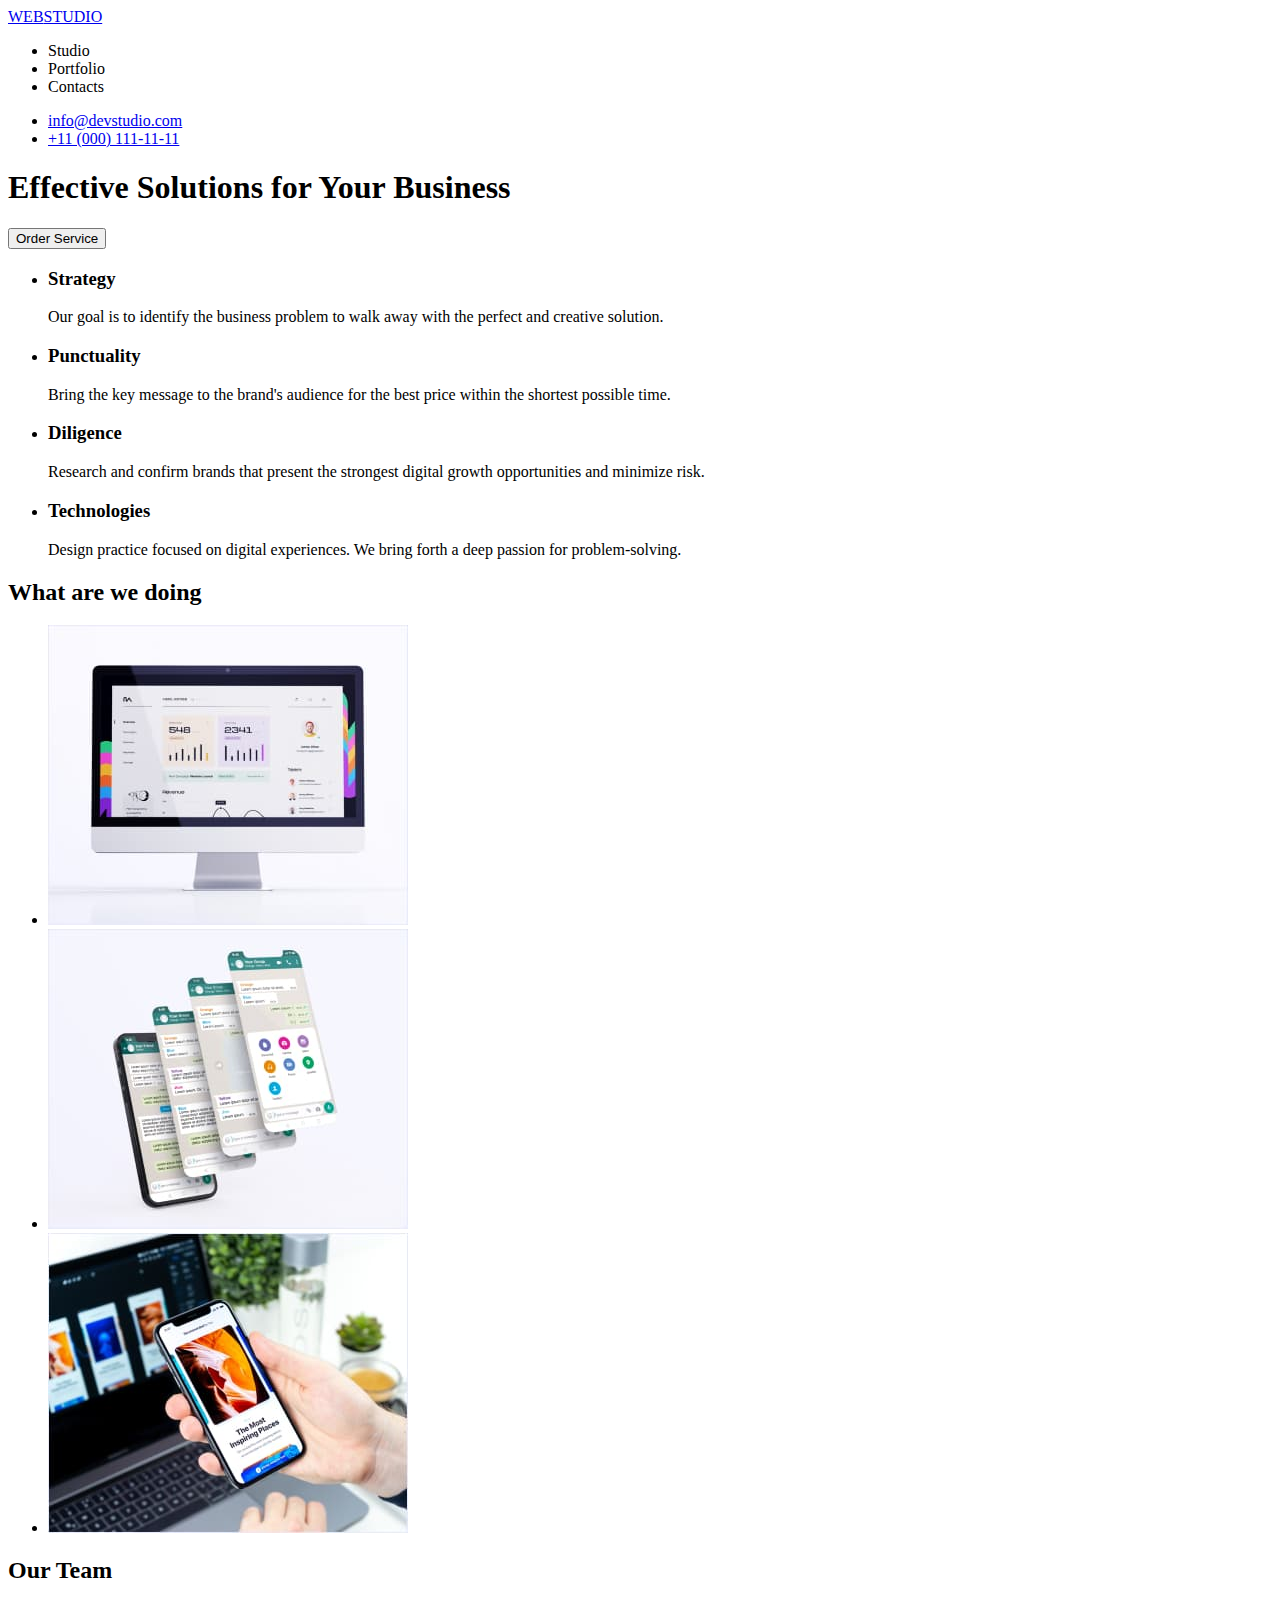
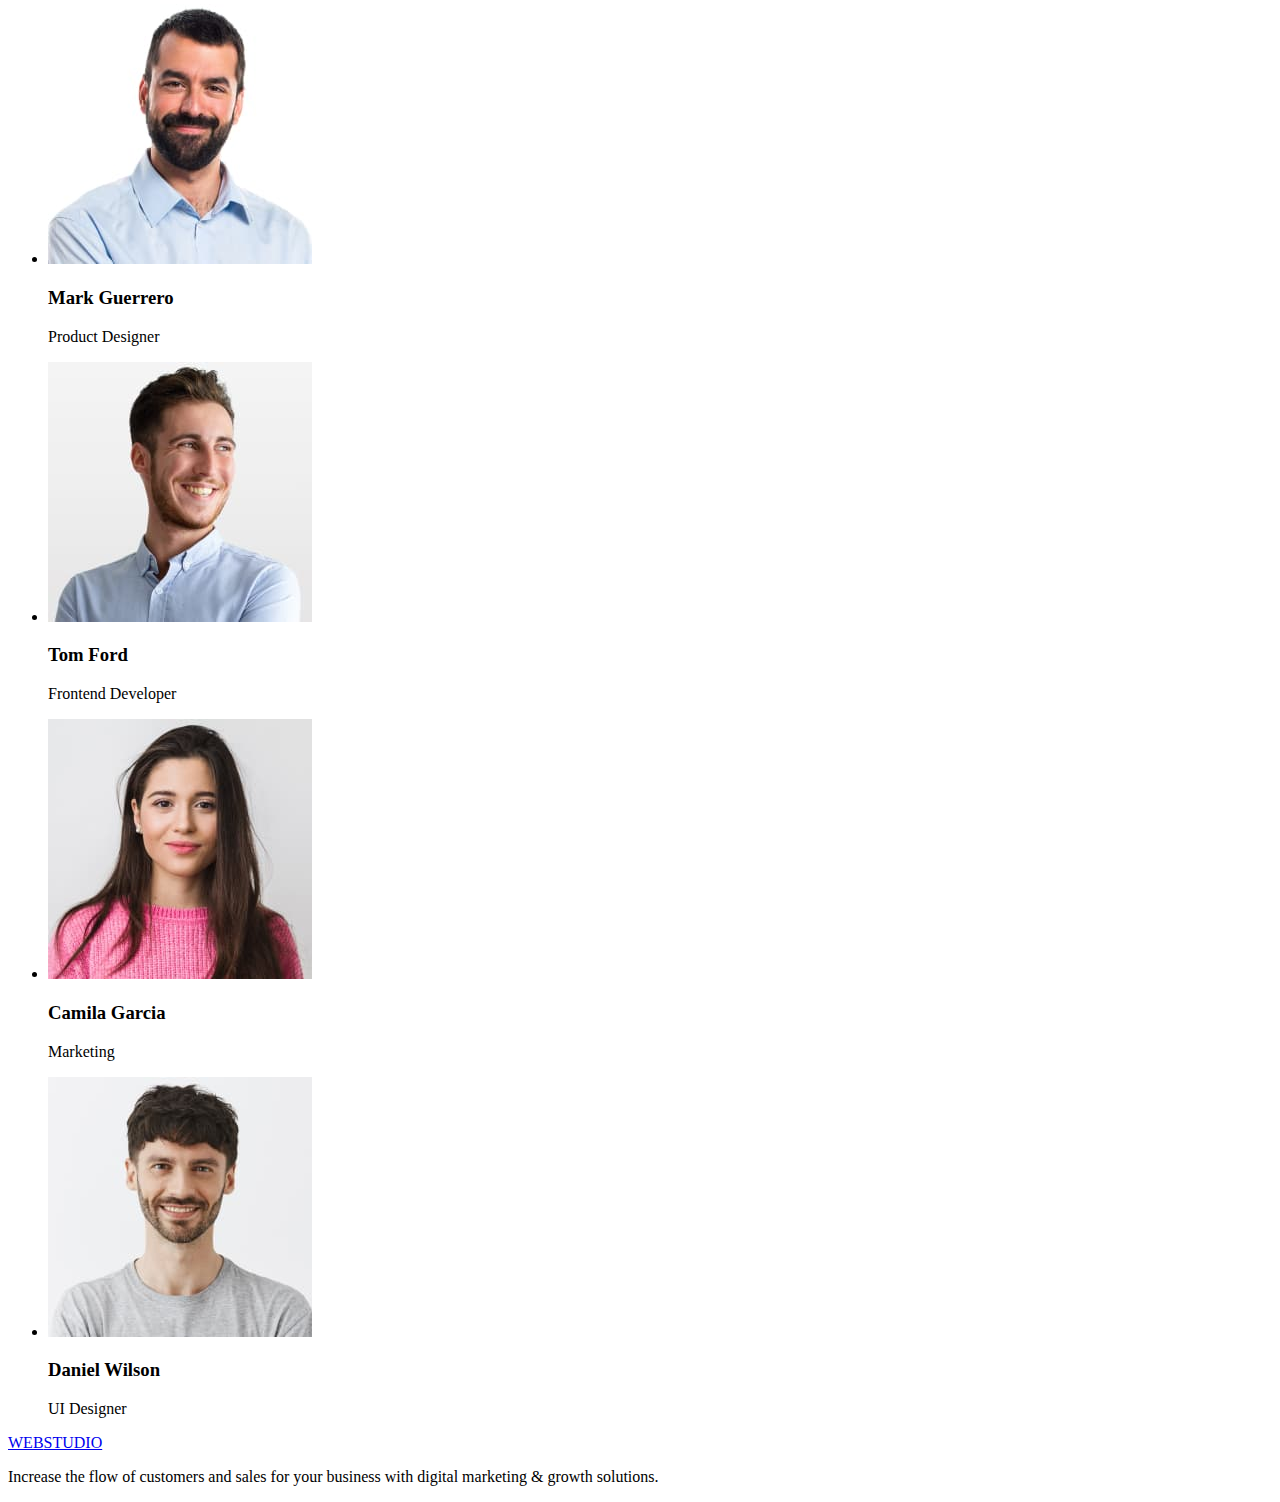
==== index.html @ 0cad1c2d "add repeat elements" ====
<!DOCTYPE html>
<html lang="en">
  <head>
    <meta charset="UTF-8" />
    <meta http-equiv="X-UA-Compatible" content="IE=edge" />
    <meta name="viewport" content="width=device-width, initial-scale=1.0" />
    <title>Document</title>
  </head>
  <body>
    <!-- top-line -->
    <header>
      <a href="/"><span>WEB</span>STUDIO</a>
      <nav>
        <ul>
          <li>Studio</li>
          <li>Portfolio</li>
          <li>Contacts</li>
        </ul>
      </nav>
    </header>
    <main>
      <ul>
        <li><a href="mailto:info@devstudio.com">info@devstudio.com</a></li>
        <li><a href="tel:+110001111111">+11 (000) 111-11-11</a></li>
      </ul>
      <section>
        <!-- hero -->
        <h1>Effective Solutions for Your Business</h1>
        <button type="button">Order Service</button>
      </section>
      <section>
        <!-- advantages -->
        <h2 hidden>Advantages</h2>
        <ul>
          <li>
            <h3>Strategy</h3>
            <p>
              Our goal is to identify the business problem to walk away with the
              perfect and creative solution.
            </p>
          </li>
          <li>
            <h3>Punctuality</h3>
            <p>
              Bring the key message to the brand's audience for the best price
              within the shortest possible time.
            </p>
          </li>
          <li>
            <h3>Diligence</h3>
            <p>
              Research and confirm brands that present the strongest digital
              growth opportunities and minimize risk.
            </p>
          </li>
          <li>
            <h3>Technologies</h3>
            <p>
              Design practice focused on digital experiences. We bring forth a
              deep passion for problem-solving.
            </p>
          </li>
        </ul>
      </section>
      <section>
        <!-- list-of-doing -->
        <h2>What are we doing</h2>
        <ul>
          <li><img src="./images/web.jpg" alt="web" width="360" /></li>
          <li><img src="./images/app.jpg" alt="app" width="360" /></li>
          <li><img src="./images/design.jpg" alt="design" width="360" /></li>
        </ul>
      </section>
      <section>
        <!-- team -->
        <h2>Our Team</h2>
        <ul>
          <li>
            <img src="./images/mark.jpg" alt="mark" width="264" />
            <h3>Mark Guerrero</h3>
            <p>Product Designer</p>
          </li>
          <li>
            <img src="./images/tom.jpg" alt="tom" width="264" />
            <h3>Tom Ford</h3>
            <p>Frontend Developer</p>
          </li>
          <li>
            <img src="./images/camila.jpg" alt="camila" width="264" />
            <h3>Camila Garcia</h3>
            <p>Marketing</p>
          </li>
          <li>
            <img src="./images/daniel.jpg" alt="daniel" width="264" />
            <h3>Daniel Wilson</h3>
            <p>UI Designer</p>
          </li>
        </ul>
      </section>
    </main>
    <footer>
      <!-- footer -->
      <a href="/"><span>WEB</span>STUDIO</a>
      <p>
        Increase the flow of customers and sales for your business with digital
        marketing & growth solutions.
      </p>
    </footer>
  </body>
</html>
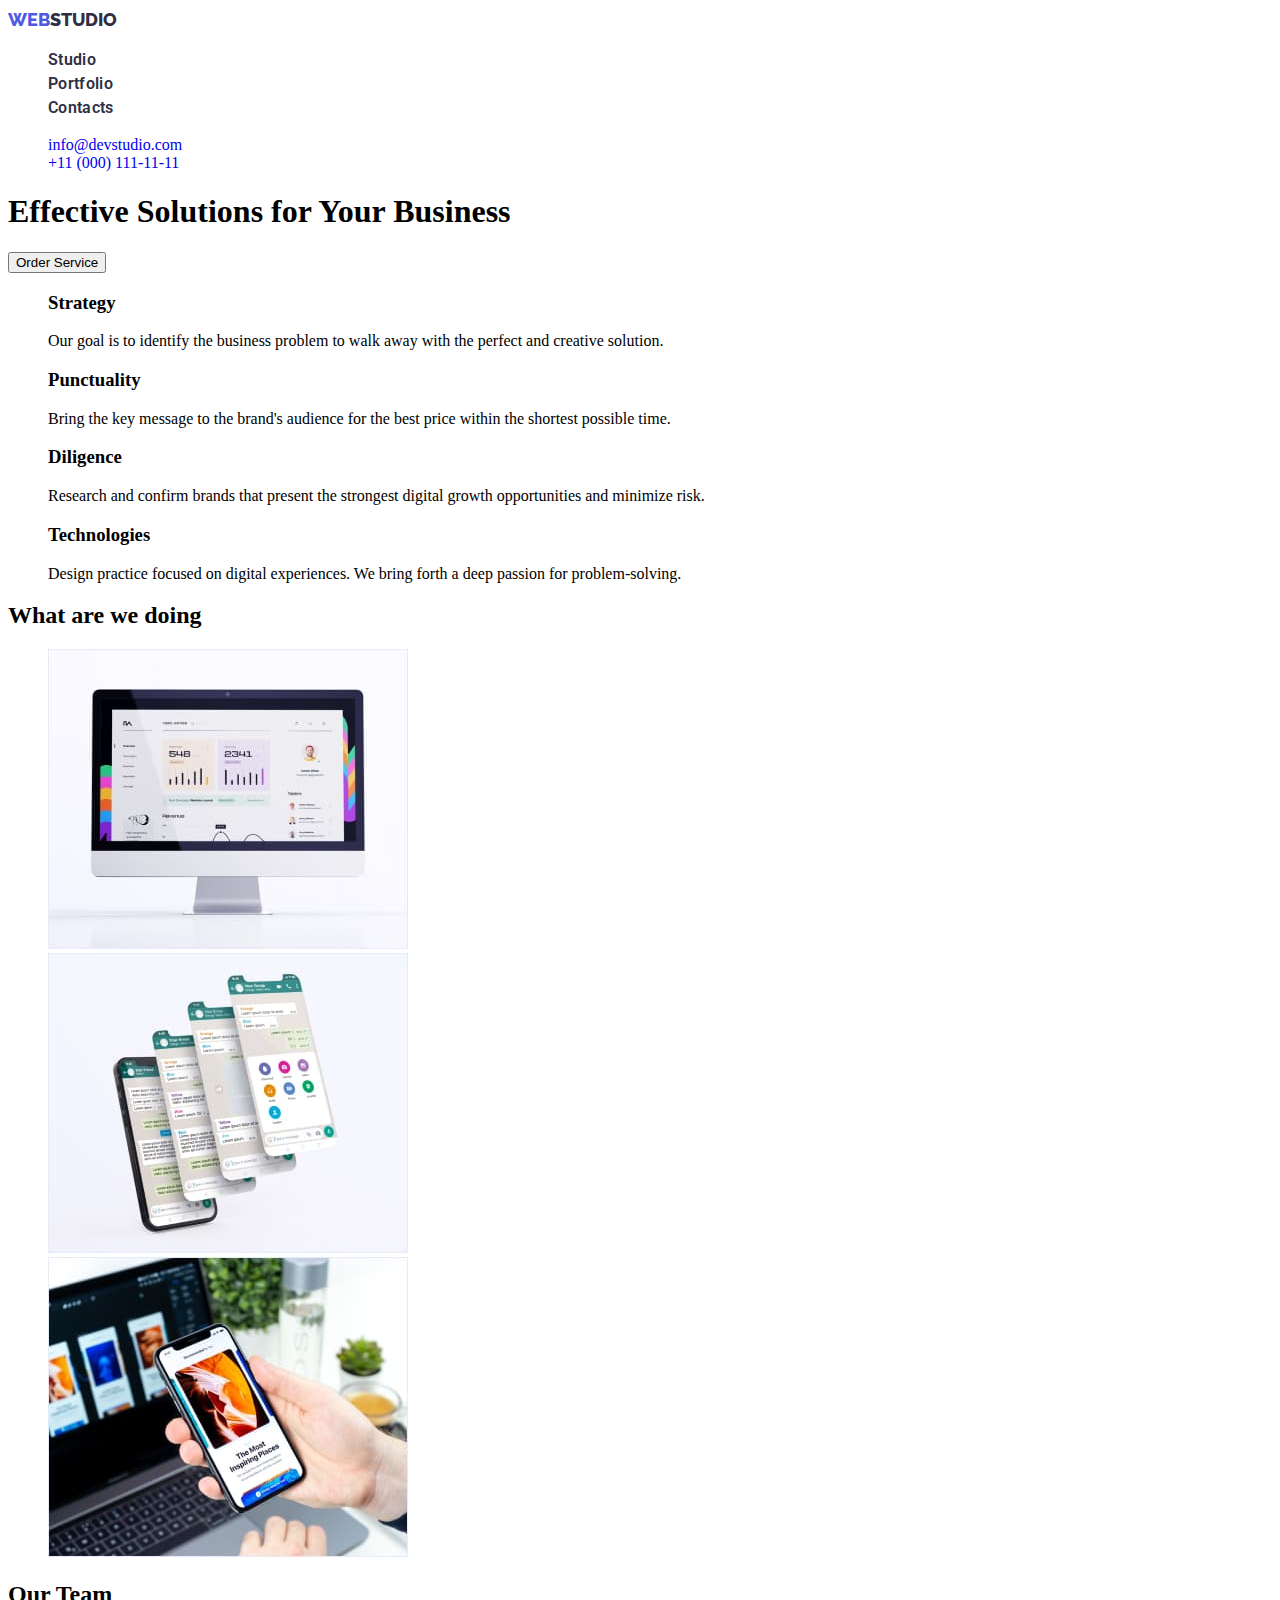
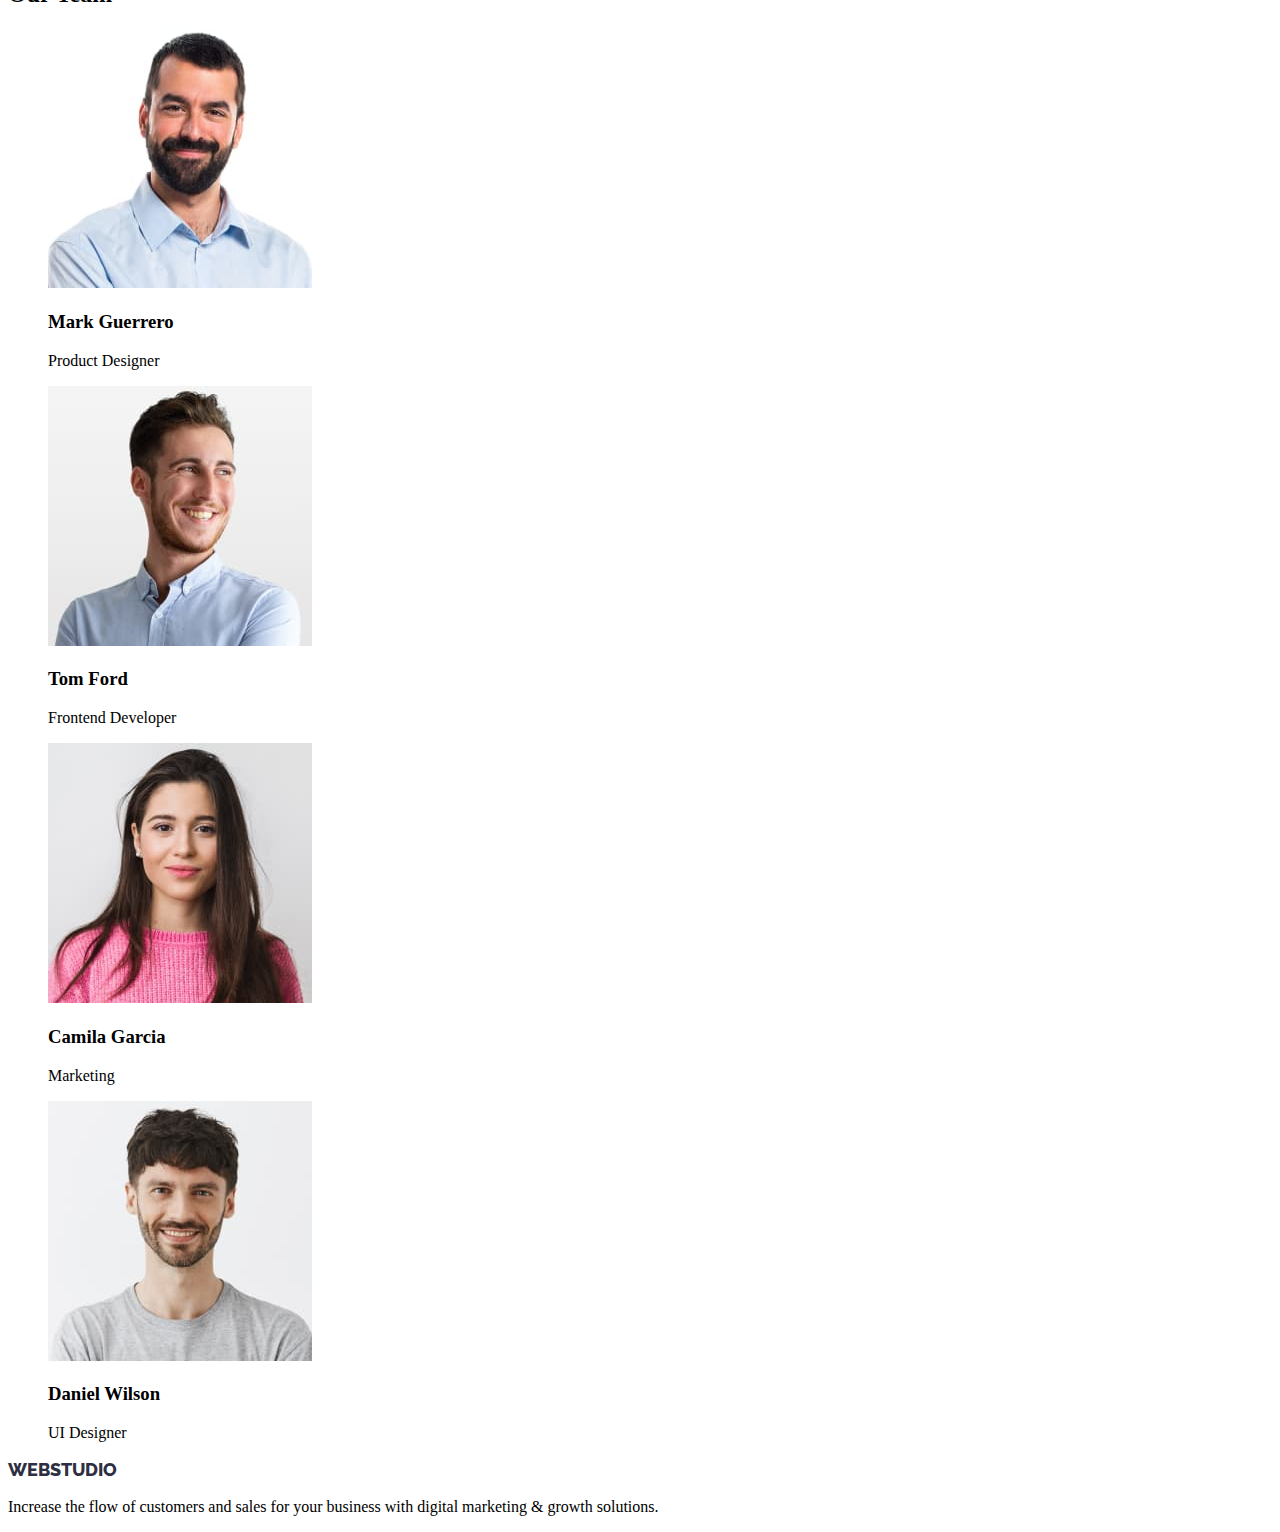
==== commit 9322bdbd: "class top-line" ====
--- a/index.html
+++ b/index.html
@@ -5,23 +5,28 @@
     <meta http-equiv="X-UA-Compatible" content="IE=edge" />
     <meta name="viewport" content="width=device-width, initial-scale=1.0" />
     <title>Document</title>
+  <link rel="preconnect" href="https://fonts.googleapis.com">
+  <link rel="preconnect" href="https://fonts.gstatic.com" crossorigin>
+  <link href="https://fonts.googleapis.com/css2?family=Raleway:wght@700&family=Roboto:wght@400;500;700;900&display=swap"
+    rel="stylesheet">
+    <link rel="stylesheet" href="./css/styles.css">
   </head>
   <body>
     <!-- top-line -->
     <header>
-      <a href="/"><span>WEB</span>STUDIO</a>
-      <nav>
-        <ul>
-          <li>Studio</li>
-          <li>Portfolio</li>
-          <li>Contacts</li>
+      <a class="logo" href="/"><span class="web">WEB</span>STUDIO</a>
+      <nav class="navigation">
+        <ul class="menu list">
+          <li class="menu-item">Studio</li>
+          <li class="menu-item">Portfolio</li>
+          <li class="menu-item">Contacts</li>
         </ul>
       </nav>
-    </header>
+    </header class="top-header">
     <main>
-      <ul>
-        <li><a href="mailto:info@devstudio.com">info@devstudio.com</a></li>
-        <li><a href="tel:+110001111111">+11 (000) 111-11-11</a></li>
+      <ul class="list">
+        <li><a class="link mail" href="mailto:info@devstudio.com">info@devstudio.com</a></li>
+        <li><a class="link phone" href="tel:+110001111111">+11 (000) 111-11-11</a></li>
       </ul>
       <section>
         <!-- hero -->
@@ -31,7 +36,7 @@
       <section>
         <!-- advantages -->
         <h2 hidden>Advantages</h2>
-        <ul>
+        <ul class="list">
           <li>
             <h3>Strategy</h3>
             <p>
@@ -65,7 +70,7 @@
       <section>
         <!-- list-of-doing -->
         <h2>What are we doing</h2>
-        <ul>
+        <ul class="list">
           <li><img src="./images/web.jpg" alt="web" width="360" /></li>
           <li><img src="./images/app.jpg" alt="app" width="360" /></li>
           <li><img src="./images/design.jpg" alt="design" width="360" /></li>
@@ -74,7 +79,7 @@
       <section>
         <!-- team -->
         <h2>Our Team</h2>
-        <ul>
+        <ul class="list">
           <li>
             <img src="./images/mark.jpg" alt="mark" width="264" />
             <h3>Mark Guerrero</h3>
@@ -100,7 +105,7 @@
     </main>
     <footer>
       <!-- footer -->
-      <a href="/"><span>WEB</span>STUDIO</a>
+      <a class="logo" href="/"><span>WEB</span>STUDIO</a>
       <p>
         Increase the flow of customers and sales for your business with digital
         marketing & growth solutions.
--- a/css/styles.css
+++ b/css/styles.css
@@ -0,0 +1,59 @@
+.list {
+    list-style: none;
+}
+.link {
+text-decoration: none;
+}
+.logo {
+text-decoration: none;
+font-family: 'Raleway', sans-serif;
+    font-style: normal;
+    font-weight: 800;
+    font-size: 18px;
+    line-height: 1.33;
+    color: #2E2F42;
+/* 
+    display: flex;
+    align-items: center;
+    letter-spacing: 0.03em;
+    text-transform: uppercase; */
+}
+
+.web {
+    color: #4D5AE5;
+}
+        
+
+.top-header {
+
+}
+.navigation {
+
+}
+.menu {
+    font-family: 'Roboto';
+        font-style: normal;
+        font-weight: 600;
+        font-size: 16px;
+        line-height: 1.5;
+        /* identical to box height, or 150% */
+    
+        letter-spacing: 0.02em; 
+        color: #2E2F42;
+}
+
+.menu-item:hover, 
+.menu-item:focus {
+    color: #434455;
+    color: #4D5AE5;
+}
+
+/* logo
+web
+navigation
+menu
+list - убирает список
+menu-item
+top-header
+mail
+phone */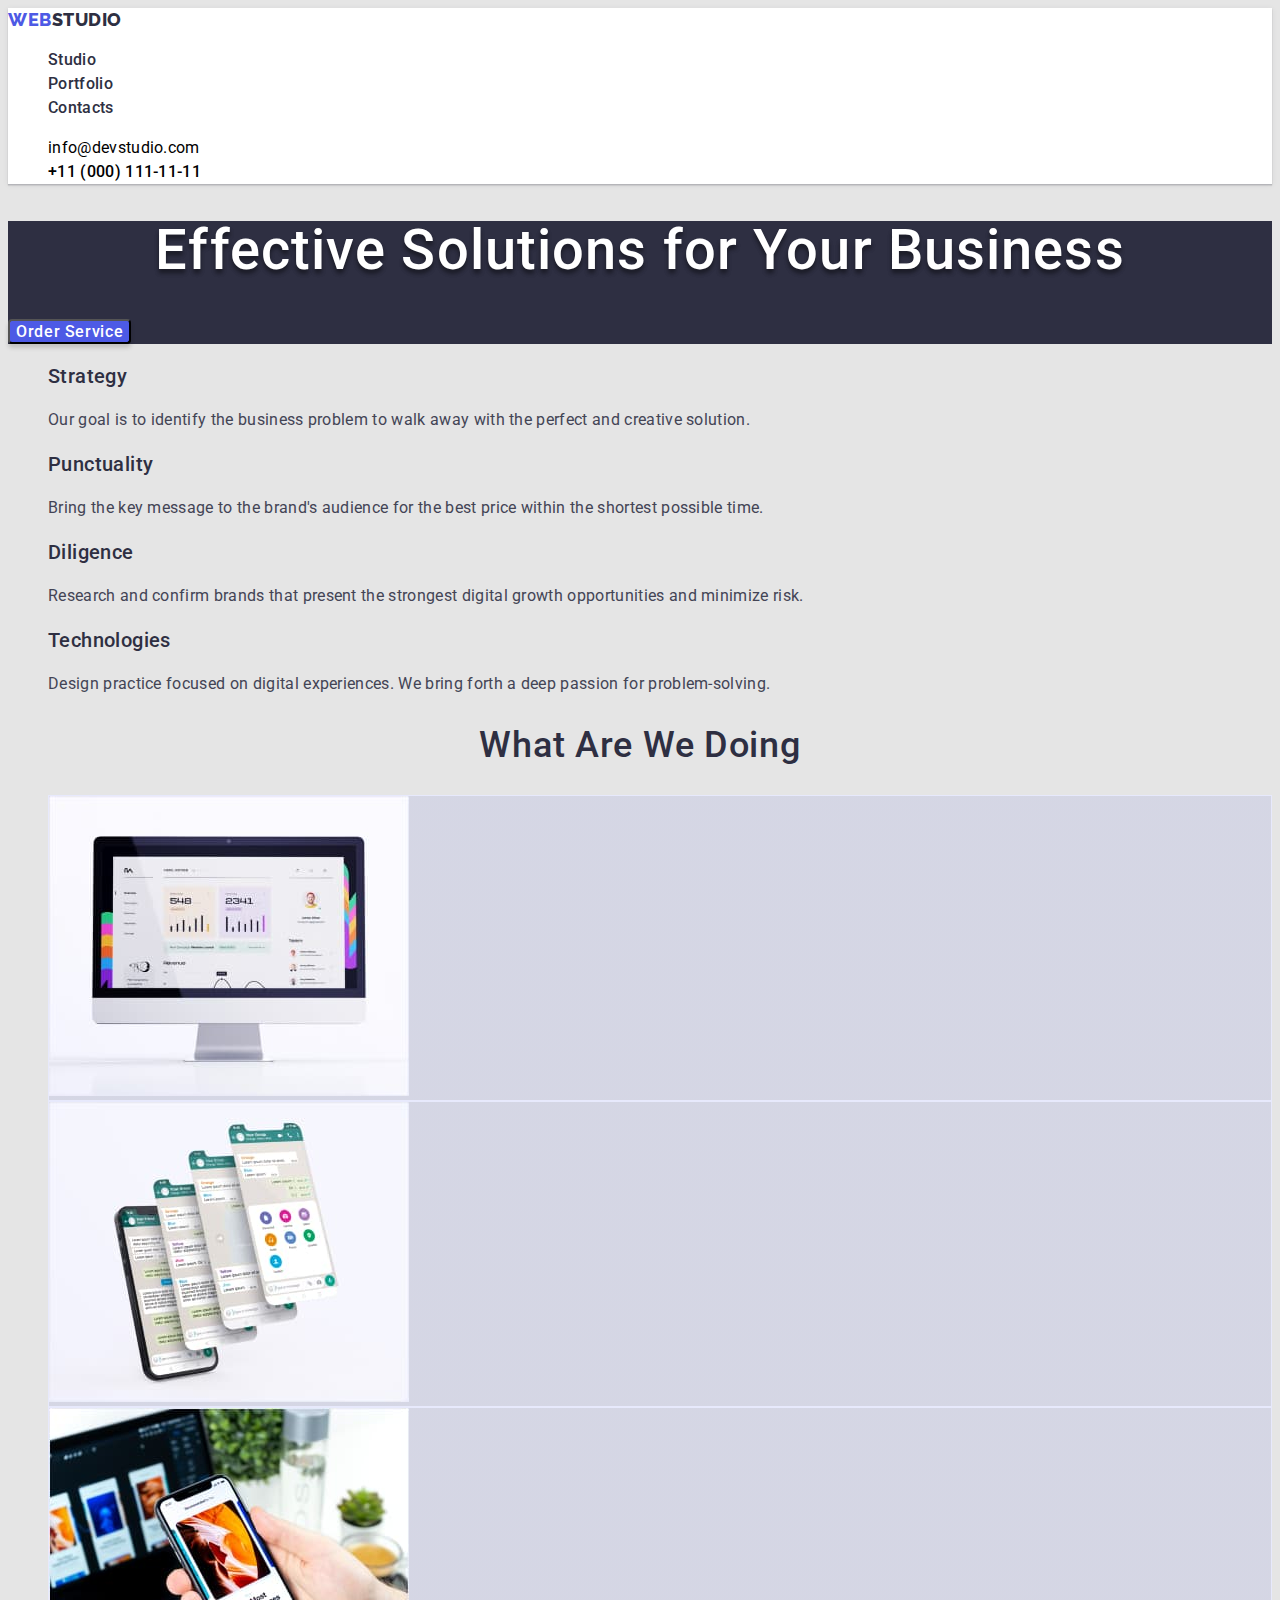
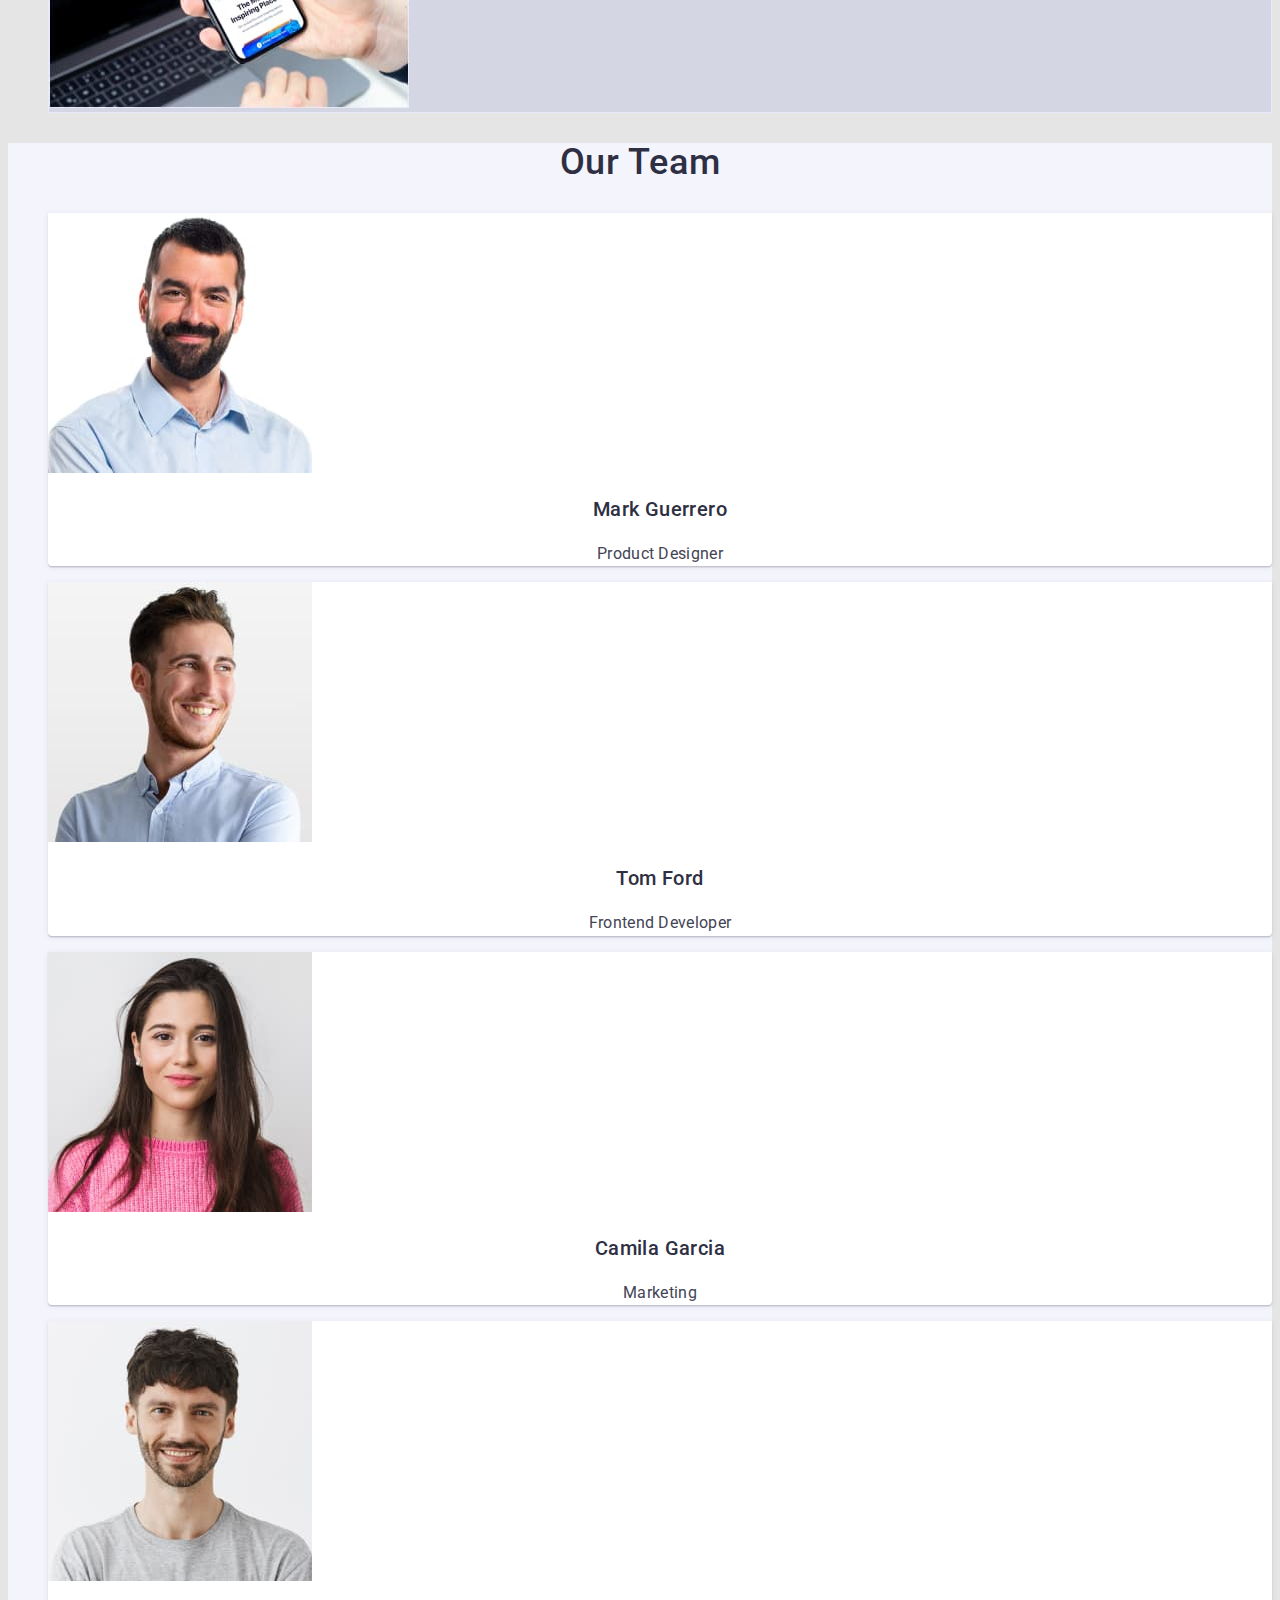
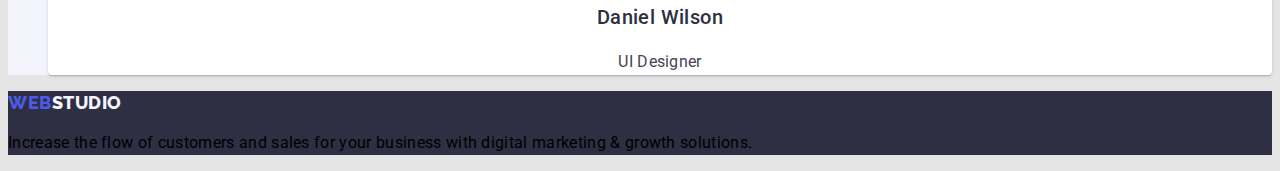
==== commit f41ef188: "css add styles" ====
--- a/index.html
+++ b/index.html
@@ -11,10 +11,10 @@
     rel="stylesheet">
     <link rel="stylesheet" href="./css/styles.css">
   </head>
-  <body>
+  <body class="page">
     <!-- top-line -->
-    <header>
-      <a class="logo" href="/"><span class="web">WEB</span>STUDIO</a>
+    <header class="top">
+      <a href="/" class="logo link">WEB<span class="studio">STUDIO</span></a>
       <nav class="navigation">
         <ul class="menu list">
           <li class="menu-item">Studio</li>
@@ -22,91 +22,90 @@
           <li class="menu-item">Contacts</li>
         </ul>
       </nav>
-    </header class="top-header">
+        <ul class="contact list">
+          <li class="contact-item"><a class="link mail" href="mailto:info@devstudio.com">info@devstudio.com</a></li>
+          <li class="contact-item"><a class="link phone" href="tel:+110001111111">+11 (000) 111-11-11</a></li>
+        </ul>
+    </header>
     <main>
-      <ul class="list">
-        <li><a class="link mail" href="mailto:info@devstudio.com">info@devstudio.com</a></li>
-        <li><a class="link phone" href="tel:+110001111111">+11 (000) 111-11-11</a></li>
-      </ul>
-      <section>
-        <!-- hero -->
-        <h1>Effective Solutions for Your Business</h1>
-        <button type="button">Order Service</button>
+          <!-- hero -->
+      <section class="hero  ground">
+        <h1 class="main-title">Effective Solutions for Your Business</h1>
+        <button type="button" class="first-btn">Order Service</button>
       </section>
-      <section>
-        <!-- advantages -->
-        <h2 hidden>Advantages</h2>
-        <ul class="list">
-          <li>
-            <h3>Strategy</h3>
-            <p>
+      <!-- advantages -->
+      <section class="advantages">
+        <h2 class="visually-hidden heading">Advantages</h2>
+        <ul class="list adv-list" >
+          <li class="adv-item">
+            <h3 class="title">Strategy</h3>
+            <p class="adv-text">
               Our goal is to identify the business problem to walk away with the
               perfect and creative solution.
             </p>
           </li>
-          <li>
-            <h3>Punctuality</h3>
-            <p>
+          <li class="adv-item">
+            <h3 class="title">Punctuality</h3>
+            <p class="adv-text">
               Bring the key message to the brand's audience for the best price
               within the shortest possible time.
             </p>
           </li>
-          <li>
-            <h3>Diligence</h3>
-            <p>
+          <li class="adv-item">
+            <h3 class="title">Diligence</h3>
+            <p class="adv-text">
               Research and confirm brands that present the strongest digital
               growth opportunities and minimize risk.
             </p>
           </li>
-          <li>
-            <h3>Technologies</h3>
-            <p>
+          <li class="adv-item">
+            <h3 class="title">Technologies</h3>
+            <p class="adv-text">
               Design practice focused on digital experiences. We bring forth a
               deep passion for problem-solving.
             </p>
           </li>
         </ul>
       </section>
-      <section>
-        <!-- list-of-doing -->
-        <h2>What are we doing</h2>
+      <!-- list-of-doing -->
+      <section class="works">
+        <h2 class="heading">What are we doing</h2>
         <ul class="list">
-          <li><img src="./images/web.jpg" alt="web" width="360" /></li>
-          <li><img src="./images/app.jpg" alt="app" width="360" /></li>
-          <li><img src="./images/design.jpg" alt="design" width="360" /></li>
+          <li class="picture"><img src="./images/web.jpg" alt="web" width="360" /></li>
+          <li class="picture"><img src="./images/app.jpg" alt="app" width="360" /></li>
+          <li class="picture"><img src="./images/design.jpg" alt="design" width="360" /></li>
         </ul>
       </section>
-      <section>
-        <!-- team -->
-        <h2>Our Team</h2>
+      <!-- team -->
+      <section class="team">
+        <h2 class="heading">Our Team</h2>
         <ul class="list">
-          <li>
+          <li class="team-card">
             <img src="./images/mark.jpg" alt="mark" width="264" />
-            <h3>Mark Guerrero</h3>
-            <p>Product Designer</p>
+            <h3 class="card-name title">Mark Guerrero</h3>
+            <p class="card-title">Product Designer</p>
           </li>
-          <li>
+          <li class="team-card">
             <img src="./images/tom.jpg" alt="tom" width="264" />
-            <h3>Tom Ford</h3>
-            <p>Frontend Developer</p>
+            <h3 class="card-name title">Tom Ford</h3>
+            <p class="card-title">Frontend Developer</p>
           </li>
-          <li>
+          <li class="team-card">
             <img src="./images/camila.jpg" alt="camila" width="264" />
-            <h3>Camila Garcia</h3>
-            <p>Marketing</p>
+            <h3 class="card-name title">Camila Garcia</h3>
+            <p class="card-title">Marketing</p>
           </li>
-          <li>
+          <li class="team-card">
             <img src="./images/daniel.jpg" alt="daniel" width="264" />
-            <h3>Daniel Wilson</h3>
-            <p>UI Designer</p>
+            <h3 class="card-name title">Daniel Wilson</h3>
+            <p class="card-title">UI Designer</p>
           </li>
         </ul>
       </section>
     </main>
-    <footer>
-      <!-- footer -->
-      <a class="logo" href="/"><span>WEB</span>STUDIO</a>
-      <p>
+    <footer class="footer ground">
+      <a href="/" class="logo link logo-footer">WEB<span class="studio-footer">STUDIO</span></a>
+      <p class="text-footer">
         Increase the flow of customers and sales for your business with digital
         marketing & growth solutions.
       </p>
--- a/css/styles.css
+++ b/css/styles.css
@@ -1,59 +1,224 @@
+:root {
+    --first-text-color: #434455;
+    --second-text-color: #E7E9FC;
+    --first-title-color: #FFFFFF;
+    --second-title-color: #2E2F42;
+    --first-btn-color: #FFFFFF;
+    --first-btn-active-color: #404BBF;
+    --first-logo-color:#4D5AE5;
+    --second-logo-color: #2E2F42;
+    --active-color: #4D5AE5;
+    --menu-color: #2E2F42;
+    --menu-hover-color: #434455;
+    --top-background: #FFFFFF;
+    --body-background: #E5E5E5;
+    --hero-background: #2E2F42;
+    --team-background-color: #F4F4FD;
+    --card-background: #FFFFFF;
+    --studio-footer-color: #F4F4FD;
+}
+
+body {
+    font-family: "Roboto", sans-serif;
+    font-size: 16px;
+    background: var(--body-background);
+    color: var(--slate-color);
+}
 .list {
     list-style: none;
 }
 .link {
-text-decoration: none;
+    text-decoration: none;
+}
+/* ------------- TOP-LINE ----------------*/
+/* .page {} */
+
+.top {
+    background: var(--top-background);
+    box-shadow: 0px 2px 1px rgba(46, 47, 66, 0.08), 0px 1px 1px rgba(46, 47, 66, 0.16), 0px 1px 6px rgba(46, 47, 66, 0.08);
 }
 .logo {
-text-decoration: none;
-font-family: 'Raleway', sans-serif;
-    font-style: normal;
+    font-family: 'Raleway', sans-serif;
     font-weight: 800;
     font-size: 18px;
     line-height: 1.33;
-    color: #2E2F42;
-/* 
     display: flex;
     align-items: center;
     letter-spacing: 0.03em;
-    text-transform: uppercase; */
-}
-
-.web {
-    color: #4D5AE5;
-}
-        
-
-.top-header {
-
-}
-.navigation {
-
-}
+    text-transform: uppercase;
+    color: var(--first-logo-color);
+}
+.studio {
+        color: var(--second-logo-color);
+}
+/* .navigation {} */
 .menu {
-    font-family: 'Roboto';
-        font-style: normal;
-        font-weight: 600;
-        font-size: 16px;
-        line-height: 1.5;
-        /* identical to box height, or 150% */
-    
-        letter-spacing: 0.02em; 
-        color: #2E2F42;
-}
-
-.menu-item:hover, 
+    font-weight: 500;
+    font-size: inherit;
+    line-height: 1.5;
+    letter-spacing: 0.02em;
+    color: var(--menu-color);
+}
+.menu-item:hover,
 .menu-item:focus {
-    color: #434455;
-    color: #4D5AE5;
-}
-
-/* logo
-web
-navigation
-menu
-list - убирает список
-menu-item
-top-header
-mail
-phone */+color: var(--active-color);
+}
+/* .contact {}
+.contact-item {} */
+
+.mail {
+    font-size: inherit;
+    line-height: 1.5;
+    letter-spacing: 0.02em;
+    color: var(--slate-color);
+}
+.mail:hover,
+.mail:focus {
+  color: var(--active-color);  
+}
+
+.phone {
+    font-weight: 500;
+    font-size: inherit;
+    line-height: 1.5;
+    letter-spacing: 0.02em;
+    color: var(--slate-color);
+}
+.phone:hover,
+.phone:focus {
+    color: var(--active-color);
+}
+/* --------------HERO------------- */
+/* .hero {} */
+
+.ground {
+background: var(--hero-background);
+}
+.main-title {
+    font-weight: 500;
+    font-size: 56px;
+    line-height: 1.07;
+    text-align: center;
+    letter-spacing: 0.02em;
+    color: var(--first-title-color);
+    text-shadow: 0px 4px 4px rgba(0, 0, 0, 0.25), 0px 4px 4px rgba(0, 0, 0, 0.25);
+}
+.first-btn {
+    font-family: inherit;
+    font-weight: 500;
+    font-size: inherit;
+    line-height: 1.19;
+    display: flex;
+    align-items: center;
+    letter-spacing: 0.04em;
+    color: var(--first-btn-color);
+    background: var(--active-color);
+    box-shadow: 0px 4px 4px rgba(0, 0, 0, 0.15);
+    border-radius: 4px;
+    cursor: pointer;
+}
+.first-btn:hover,
+.first-btn:focus {
+    background: var(--active-color);
+    box-shadow: 0px 1px 6px rgba(46, 47, 66, 0.08), 0px 1px 1px rgba(46, 47, 66, 0.16), 0px 2px 1px rgba(46, 47, 66, 0.08);
+    border-radius: 4px;
+}
+.first-btn:active {
+    background: var(--first-btn-active-color);
+    box-shadow: 0px 4px 4px rgba(0, 0, 0, 0.15);
+    border-radius: 4px;
+}
+
+/* --------------------ADVANTAGES--------------------- */
+/* .advantages {} */
+
+.visually-hidden {
+    position: absolute;
+    width: 1px;
+    height: 1px;
+    margin: -1px;
+    border: 0;
+    padding: 0;
+    white-space: nowrap;
+    clip-path: inset(100%);
+    clip: rect(0 0 0 0);
+    overflow: hidden;
+}
+
+/* .adv-list {}
+
+.adv-item {} */
+
+.title {
+    font-weight: 500;
+    font-size: 20px;
+    line-height: 1.2;
+    letter-spacing: 0.02em;
+    color: var(--second-title-color);
+}
+
+.adv-text {
+    font-size: inherit;
+    line-height: 1.5;
+    letter-spacing: 0.02em;
+    color: var(--first-text-color);
+}
+/* ------------------ LIST OF DOING--------------------- */
+/* .works {} */
+
+.heading {
+    font-weight: 500;
+    font-size: 36px;
+    line-height: 1.1;
+    text-align: center;
+    letter-spacing: 0.02em;
+    text-transform: capitalize;
+    color: var(--second-title-color);
+}
+.picture {
+    background: linear-gradient(0deg, rgba(77, 90, 229, 0.1), rgba(77, 90, 229, 0.1)), url(2368.jpg);
+    background-blend-mode: soft-light, normal;
+    border: 1px solid #E7E9FC;
+}
+
+/* ------------------OUR TEAM--------------------- */
+
+.team {
+    background: var(--team-background-color);
+}
+
+.team-card {
+    background: var(--card-background);
+    box-shadow: 0px 1px 6px rgba(46, 47, 66, 0.08), 0px 1px 1px rgba(46, 47, 66, 0.16), 0px 2px 1px rgba(46, 47, 66, 0.08);
+    border-radius: 0px 0px 4px 4px;
+}
+.card-name {
+    font-weight: 500;
+    font-size: 20px;
+    line-height: 1.2;
+    text-align: center;
+    letter-spacing: 0.02em;
+    color: var(--second-title-color);
+}
+.card-title {
+    font-size: inherit;
+    line-height: 1.6;
+    text-align: center;
+    letter-spacing: 0.02em;
+    color: var(--first-text-color)
+}
+
+/* .footer {} */
+
+.logo-footer {
+line-height: 1.33;
+}
+.studio-footer {
+    color: var(--studio-footer-color);
+}
+.text-footer {
+    font-size: inherit;
+    line-height: 1.5;
+    letter-spacing: 0.02em;
+    color: --second-text-color;
+}
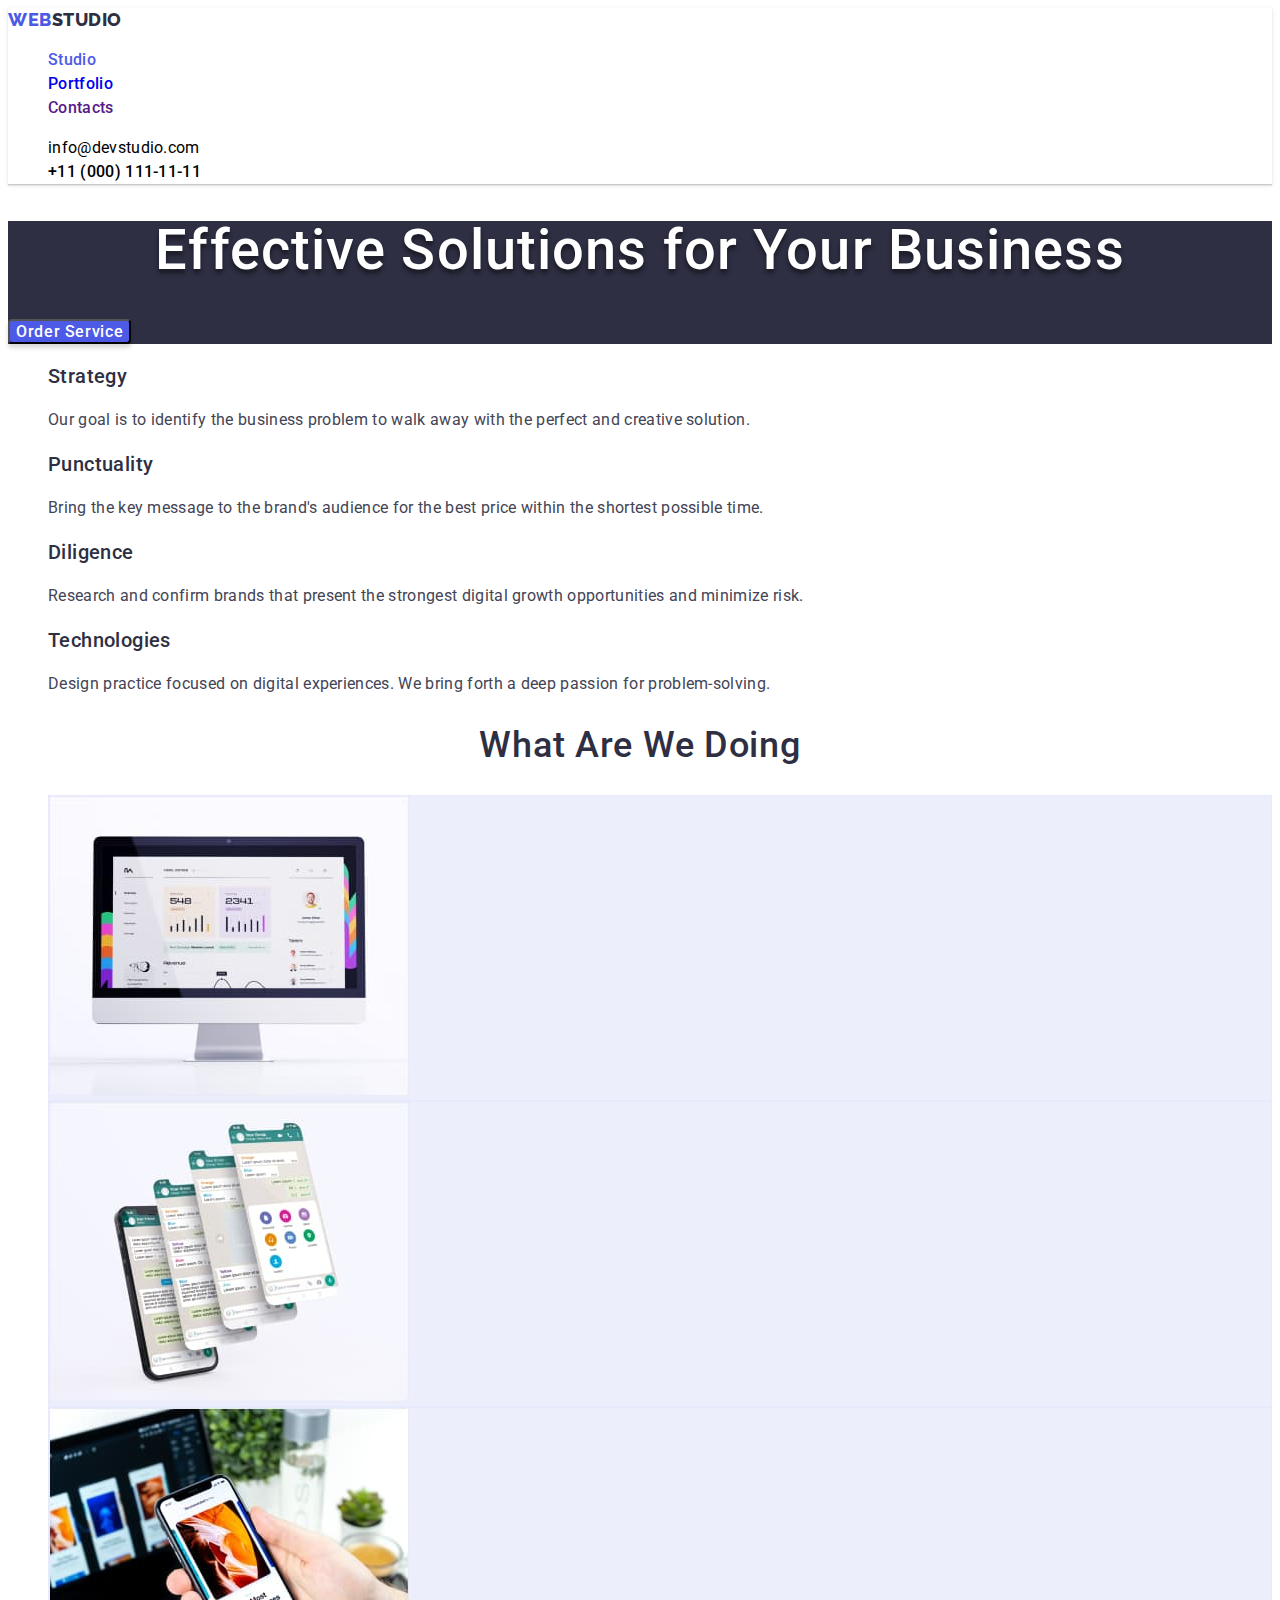
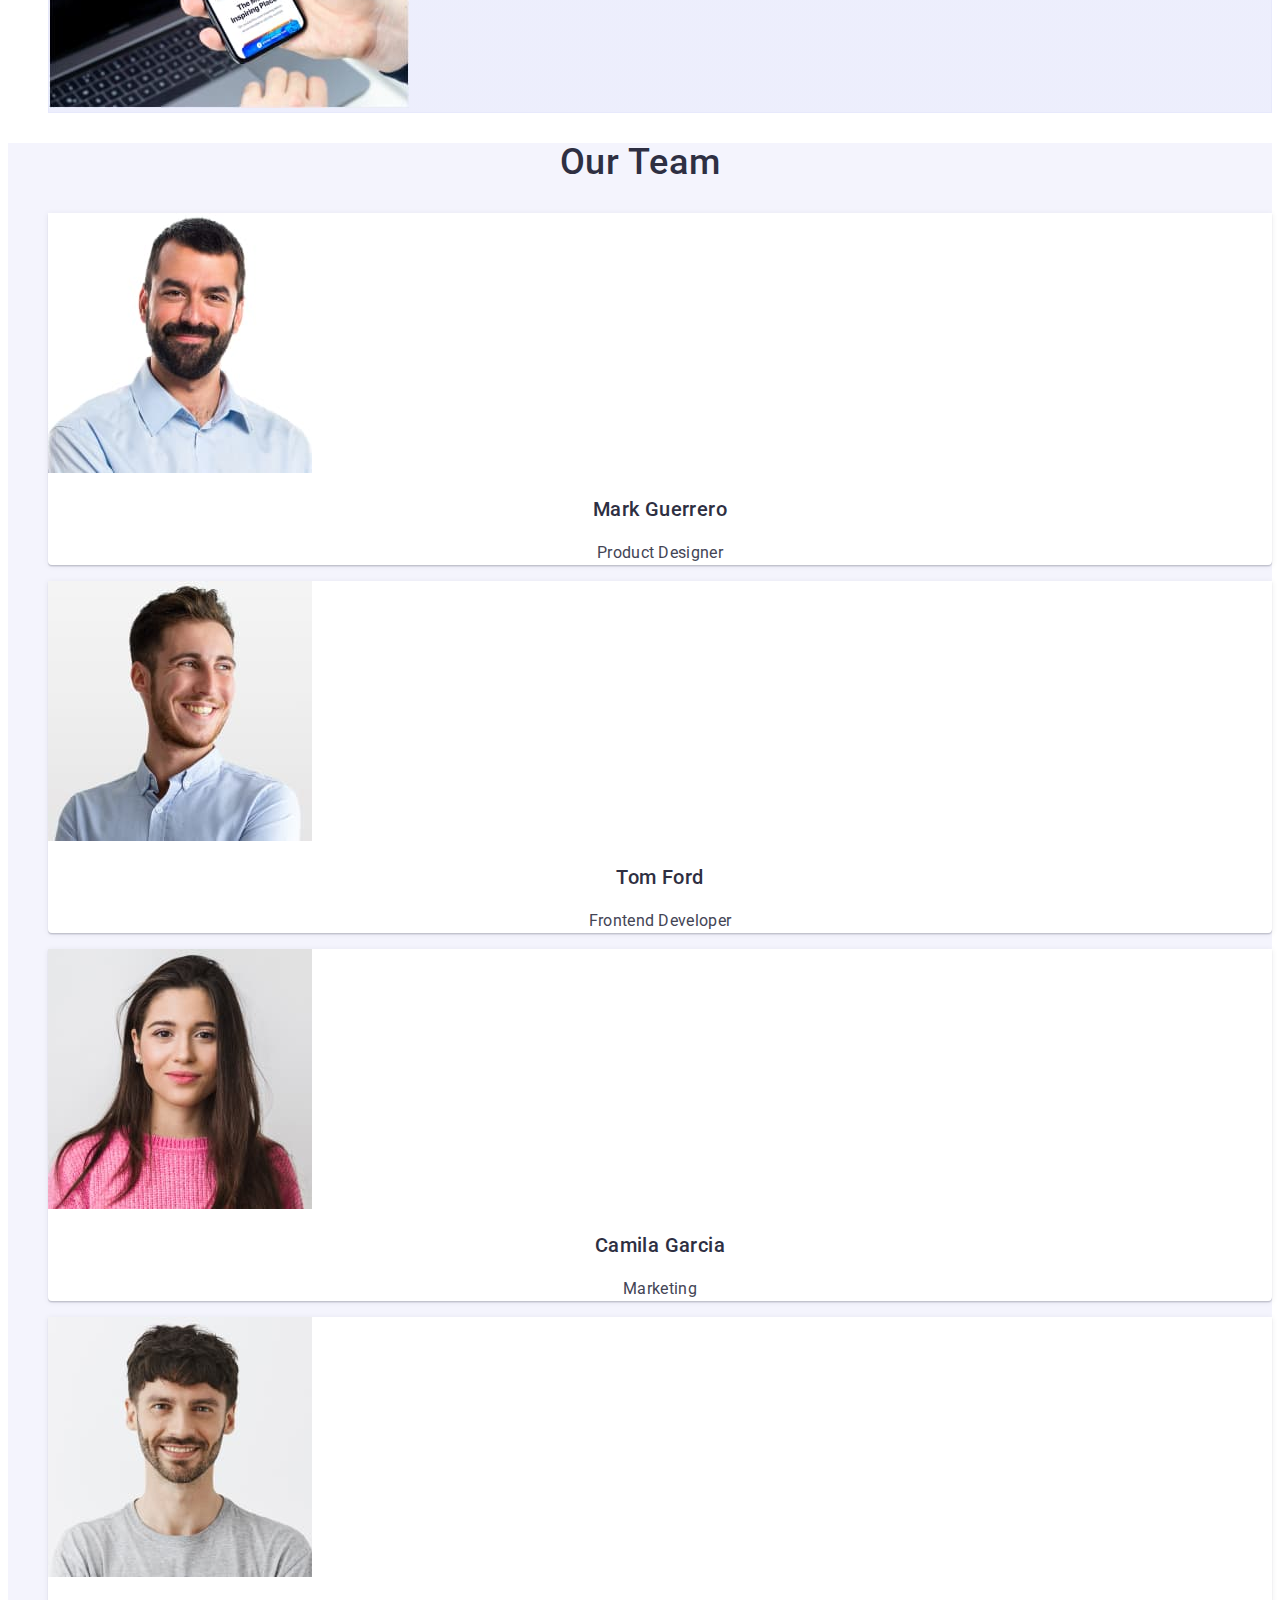
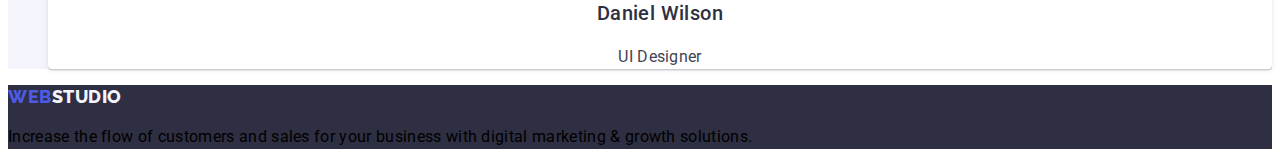
==== commit e7588587: "css ready v1" ====
--- a/index.html
+++ b/index.html
@@ -11,27 +11,27 @@
     rel="stylesheet">
     <link rel="stylesheet" href="./css/styles.css">
   </head>
-  <body class="page">
+  <body class="first-page">
     <!-- top-line -->
     <header class="top">
       <a href="/" class="logo link">WEB<span class="studio">STUDIO</span></a>
       <nav class="navigation">
         <ul class="menu list">
-          <li class="menu-item">Studio</li>
-          <li class="menu-item">Portfolio</li>
-          <li class="menu-item">Contacts</li>
+          <li><a href="" class="menu-item link current">Studio</a></li>
+          <li><a href="./portfolio.html" class="menu-item link">Portfolio</a></li>
+          <li><a href="" class="menu-item link">Contacts</a></li>
         </ul>
       </nav>
         <ul class="contact list">
-          <li class="contact-item"><a class="link mail" href="mailto:info@devstudio.com">info@devstudio.com</a></li>
-          <li class="contact-item"><a class="link phone" href="tel:+110001111111">+11 (000) 111-11-11</a></li>
+          <li class="contact-item"><a class="link mail connection" href="mailto:info@devstudio.com">info@devstudio.com</a></li>
+          <li class="contact-item"><a class="link phone connection" href="tel:+110001111111">+11 (000) 111-11-11</a></li>
         </ul>
     </header>
     <main>
           <!-- hero -->
       <section class="hero  ground">
         <h1 class="main-title">Effective Solutions for Your Business</h1>
-        <button type="button" class="first-btn">Order Service</button>
+        <button type="button" class="first-btn btn">Order Service</button>
       </section>
       <!-- advantages -->
       <section class="advantages">
--- a/css/styles.css
+++ b/css/styles.css
@@ -3,15 +3,15 @@
     --second-text-color: #E7E9FC;
     --first-title-color: #FFFFFF;
     --second-title-color: #2E2F42;
-    --first-btn-color: #FFFFFF;
+    --btn-color: #FFFFFF;
     --first-btn-active-color: #404BBF;
+    --second-btn-background: #F4F4FD;
     --first-logo-color:#4D5AE5;
     --second-logo-color: #2E2F42;
     --active-color: #4D5AE5;
     --menu-color: #2E2F42;
     --menu-hover-color: #434455;
-    --top-background: #FFFFFF;
-    --body-background: #E5E5E5;
+    --body-background: #FFFFFF;
     --hero-background: #2E2F42;
     --team-background-color: #F4F4FD;
     --card-background: #FFFFFF;
@@ -31,10 +31,9 @@
     text-decoration: none;
 }
 /* ------------- TOP-LINE ----------------*/
-/* .page {} */
+/* .first-page {} */
 
 .top {
-    background: var(--top-background);
     box-shadow: 0px 2px 1px rgba(46, 47, 66, 0.08), 0px 1px 1px rgba(46, 47, 66, 0.16), 0px 1px 6px rgba(46, 47, 66, 0.08);
 }
 .logo {
@@ -63,15 +62,21 @@
 .menu-item:focus {
 color: var(--active-color);
 }
+
+.current {
+    color: var(--active-color);
+}
 /* .contact {}
 .contact-item {} */
 
-.mail {
+.connection {
     font-size: inherit;
     line-height: 1.5;
     letter-spacing: 0.02em;
     color: var(--slate-color);
 }
+/* .mail {} */
+
 .mail:hover,
 .mail:focus {
   color: var(--active-color);  
@@ -79,10 +84,6 @@
 
 .phone {
     font-weight: 500;
-    font-size: inherit;
-    line-height: 1.5;
-    letter-spacing: 0.02em;
-    color: var(--slate-color);
 }
 .phone:hover,
 .phone:focus {
@@ -103,19 +104,21 @@
     color: var(--first-title-color);
     text-shadow: 0px 4px 4px rgba(0, 0, 0, 0.25), 0px 4px 4px rgba(0, 0, 0, 0.25);
 }
-.first-btn {
+.btn {
     font-family: inherit;
     font-weight: 500;
-    font-size: inherit;
-    line-height: 1.19;
+    font-size: 16px;
     display: flex;
     align-items: center;
     letter-spacing: 0.04em;
-    color: var(--first-btn-color);
+    cursor: pointer;
+}
+.first-btn {
+    line-height: 1.19;
     background: var(--active-color);
     box-shadow: 0px 4px 4px rgba(0, 0, 0, 0.15);
     border-radius: 4px;
-    cursor: pointer;
+    color: var(--btn-color);
 }
 .first-btn:hover,
 .first-btn:focus {
@@ -157,7 +160,8 @@
     color: var(--second-title-color);
 }
 
-.adv-text {
+.adv-text,
+.gallery-text {
     font-size: inherit;
     line-height: 1.5;
     letter-spacing: 0.02em;
@@ -200,12 +204,13 @@
     letter-spacing: 0.02em;
     color: var(--second-title-color);
 }
-.card-title {
-    font-size: inherit;
-    line-height: 1.6;
-    text-align: center;
-    letter-spacing: 0.02em;
-    color: var(--first-text-color)
+.card-title,
+.galery-text {
+    font-size: inherit;
+    line-height: 1.5;
+    text-align: center;
+    letter-spacing: 0.02em;
+    color: var(--first-text-color);
 }
 
 /* .footer {} */
@@ -222,3 +227,59 @@
     letter-spacing: 0.02em;
     color: --second-text-color;
 }
+/*-------------- PAGE 2 PORTFOLIO ----------------- */
+/* ----------------- TOP-LINE ----------------------*/
+/* .second-page {}
+
+.top {}
+
+.logo {}
+
+.link {}
+
+.studio {}
+
+.navigation {}
+
+.menu {}
+
+.list {}
+
+.menu-item {}
+
+.contact {}
+
+.contact-item {}
+
+.mail {}
+
+.phone {} */
+
+/* -------------------- BUTTONS -------------------- */
+
+/* .visually-hidden {} */
+
+.second-btn {
+    line-height: 1.5;
+    background: var(--second-btn-background);
+    border: 1px solid #E7E9FC;
+    border-radius: 4px;
+    color: var(--active-color);
+}
+.second-btn:hover,
+.second-btn:focus {
+    background: var(--active-color);
+    box-shadow: 0px 3px 1px rgba(0, 0, 0, 0.1), 0px 2px 1px rgba(0, 0, 0, 0.08), 0px 2px 2px rgba(0, 0, 0, 0.12);
+    border-radius: 4px;
+    color: var(--btn-color);
+}
+
+/* .gallery {} */
+
+.gallery-img {
+    background: var(--card-background);
+    border: 0.5px solid #F4F4FD;
+    box-shadow: 0px 1px 6px rgba(46, 47, 66, 0.08);
+}
+
+
